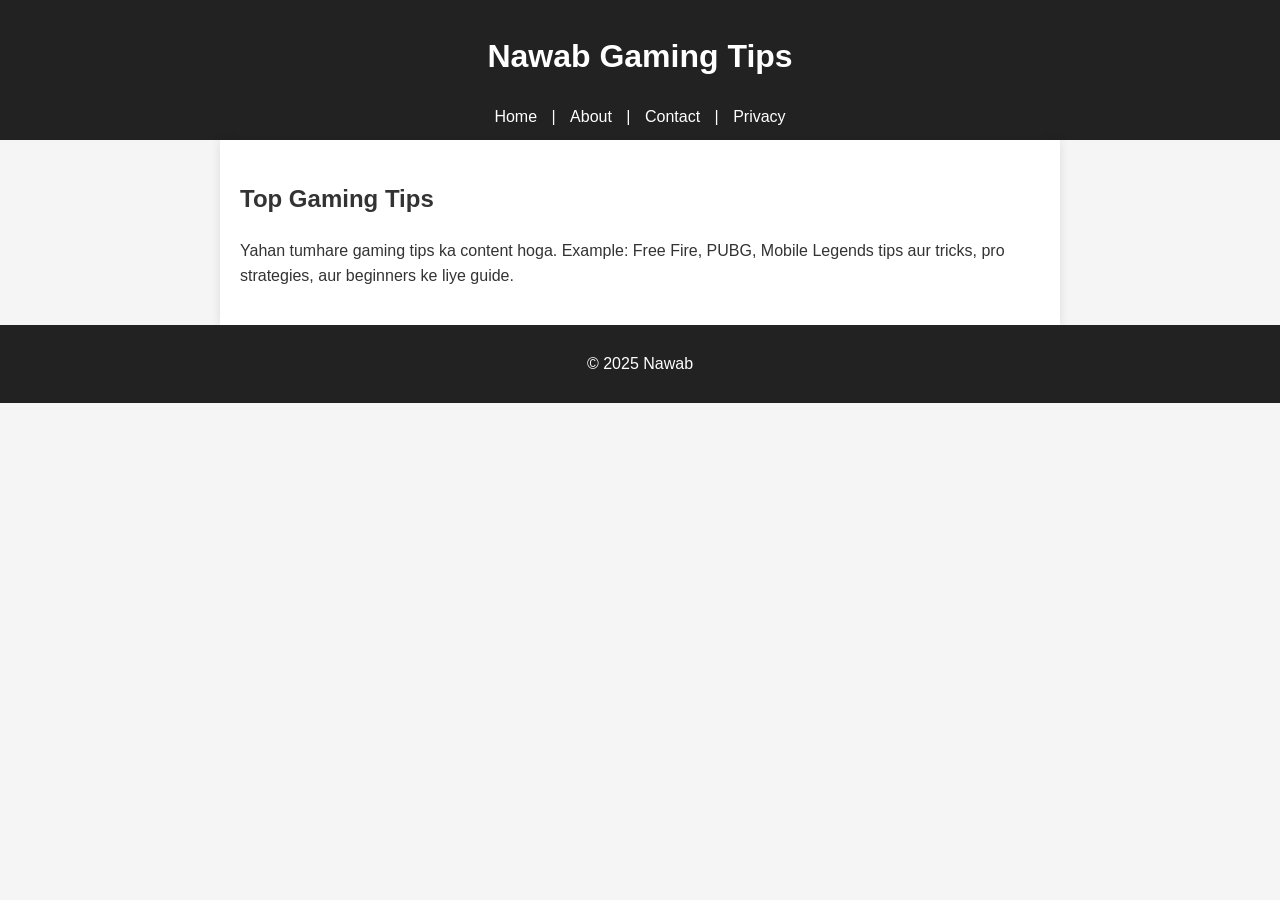
==== index.html @ e2a390e4 "Add index.html" ====
<!doctype html>
<html lang="hi">
<head>
  <meta charset="utf-8">
  <meta name="viewport" content="width=device-width,initial-scale=1">
  <title>Nawab Gaming Tips</title>
  <link rel="stylesheet" href="style.css">
  <!-- AdSense code yahan paste karo -->
</head>
<body>
  <header>
    <h1>Nawab Gaming Tips</h1>
    <nav>
      <a href="index.html">Home</a> |
      <a href="about.html">About</a> |
      <a href="contact.html">Contact</a> |
      <a href="privacy.html">Privacy</a>
    </nav>
  </header>
  <main>
    <article>
      <h2>Top Gaming Tips</h2>
      <p>Yahan tumhare gaming tips ka content hoga. Example: Free Fire, PUBG, Mobile Legends tips aur tricks, pro strategies, aur beginners ke liye guide.</p>
    </article>
    <!-- AdSense placeholder -->
    <section>
      <div><!-- AD PLACEHOLDER --></div>
    </section>
  </main>
  <footer>
    <p>© 2025 Nawab</p>
  </footer>
</body>
</html>
---- style.css ----
body {
  font-family: Arial, sans-serif;
  margin:0; padding:0; line-height:1.6;
  background: #f5f5f5; color:#333;
}
header, footer {
  background:#222; color:#fff; padding:10px 20px; text-align:center;
}
nav a {
  color:#fff; margin:0 10px; text-decoration:none;
}
main {
  padding:20px; max-width:800px; margin:0 auto;
  background:#fff; box-shadow:0 0 10px rgba(0,0,0,0.1);
}
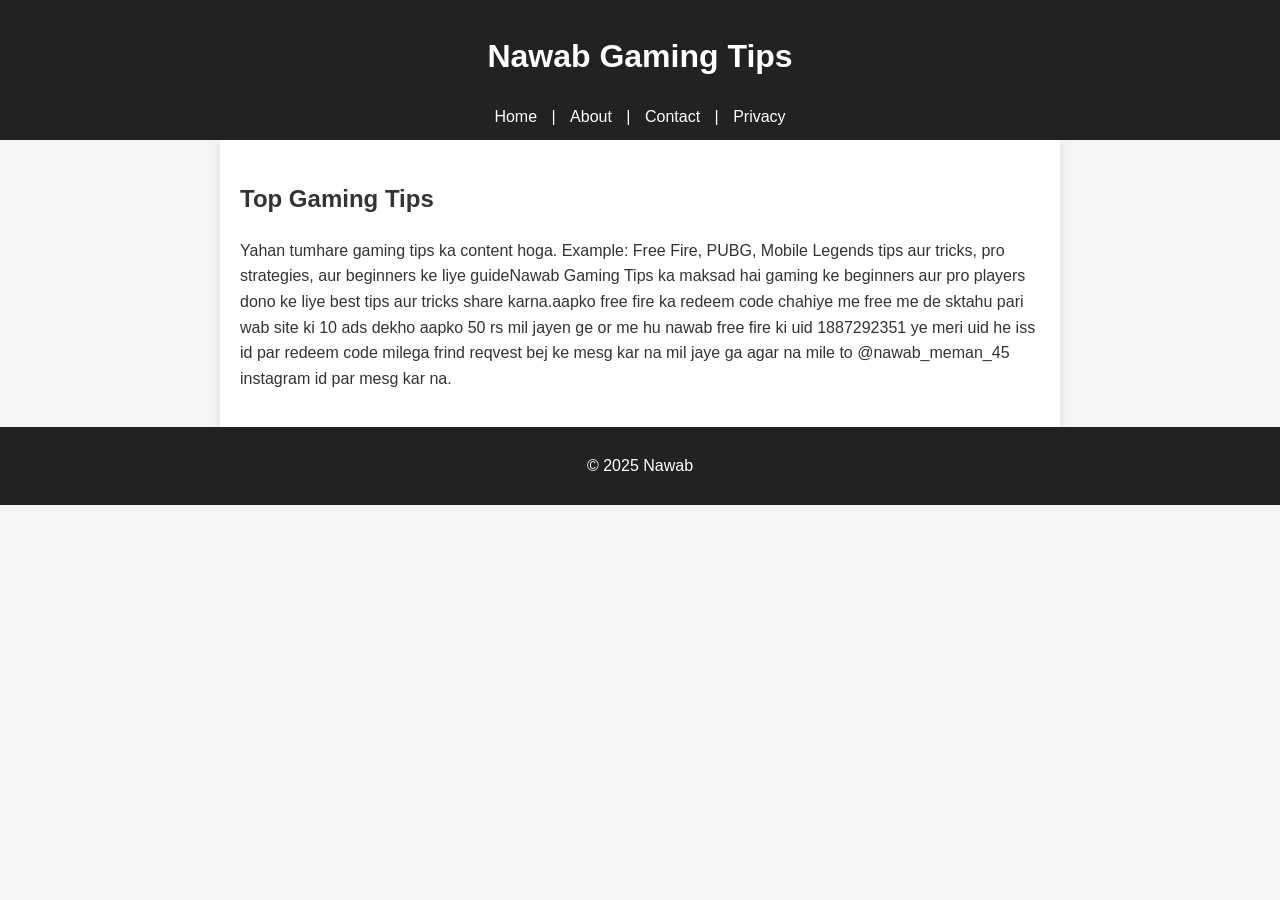
==== commit a04572e0: "Add index.html" ====
--- a/index.html
+++ b/index.html
@@ -5,12 +5,21 @@
   <meta name="viewport" content="width=device-width,initial-scale=1">
   <title>Nawab Gaming Tips</title>
   <link rel="stylesheet" href="style.css">
-  <!-- AdSense code yahan paste karo -->
+  <script type='text/javascript' src='//pl28007710.effectivegatecpm.com/e7/40/4e/e7404ea6d8c877b3b0c9c648eea82302.js'></script>
 </head>
 <body>
   <header>
     <h1>Nawab Gaming Tips</h1>
-    <nav>
+    <nav><script type="text/javascript">
+	atOptions = {
+		'key' : 'd3c6ae00817c2a0bff8dd117a8c53f86',
+		'format' : 'iframe',
+		'height' : 50,
+		'width' : 320,
+		'params' : {}
+	};
+</script>
+<script type="text/javascript" src="//www.highperformanceformat.com/d3c6ae00817c2a0bff8dd117a8c53f86/invoke.js"></script>
       <a href="index.html">Home</a> |
       <a href="about.html">About</a> |
       <a href="contact.html">Contact</a> |
@@ -20,9 +29,18 @@
   <main>
     <article>
       <h2>Top Gaming Tips</h2>
-      <p>Yahan tumhare gaming tips ka content hoga. Example: Free Fire, PUBG, Mobile Legends tips aur tricks, pro strategies, aur beginners ke liye guide.</p>
+      <p>Yahan tumhare gaming tips ka content hoga. Example: Free Fire, PUBG, Mobile Legends tips aur tricks, pro strategies, aur beginners ke liye guideNawab Gaming Tips ka maksad hai gaming ke beginners aur pro players dono ke liye best tips aur tricks share karna.aapko free fire ka redeem code chahiye me free me de sktahu pari wab site ki 10 ads dekho aapko 50 rs mil jayen ge or me hu nawab free fire ki uid 1887292351 ye meri uid he iss id par redeem code milega frind reqvest bej ke mesg kar na mil jaye ga agar na mile to @nawab_meman_45 instagram id par mesg kar na.</p>
     </article>
-    <!-- AdSense placeholder -->
+<script type="text/javascript">
+	atOptions = {
+		'key' : 'd3c6ae00817c2a0bff8dd117a8c53f86',
+		'format' : 'iframe',
+		'height' : 50,
+		'width' : 320,
+		'params' : {}
+	};
+</script>
+<script type="text/javascript" src="//www.highperformanceformat.com/d3c6ae00817c2a0bff8dd117a8c53f86/invoke.js"></script>
     <section>
       <div><!-- AD PLACEHOLDER --></div>
     </section>
